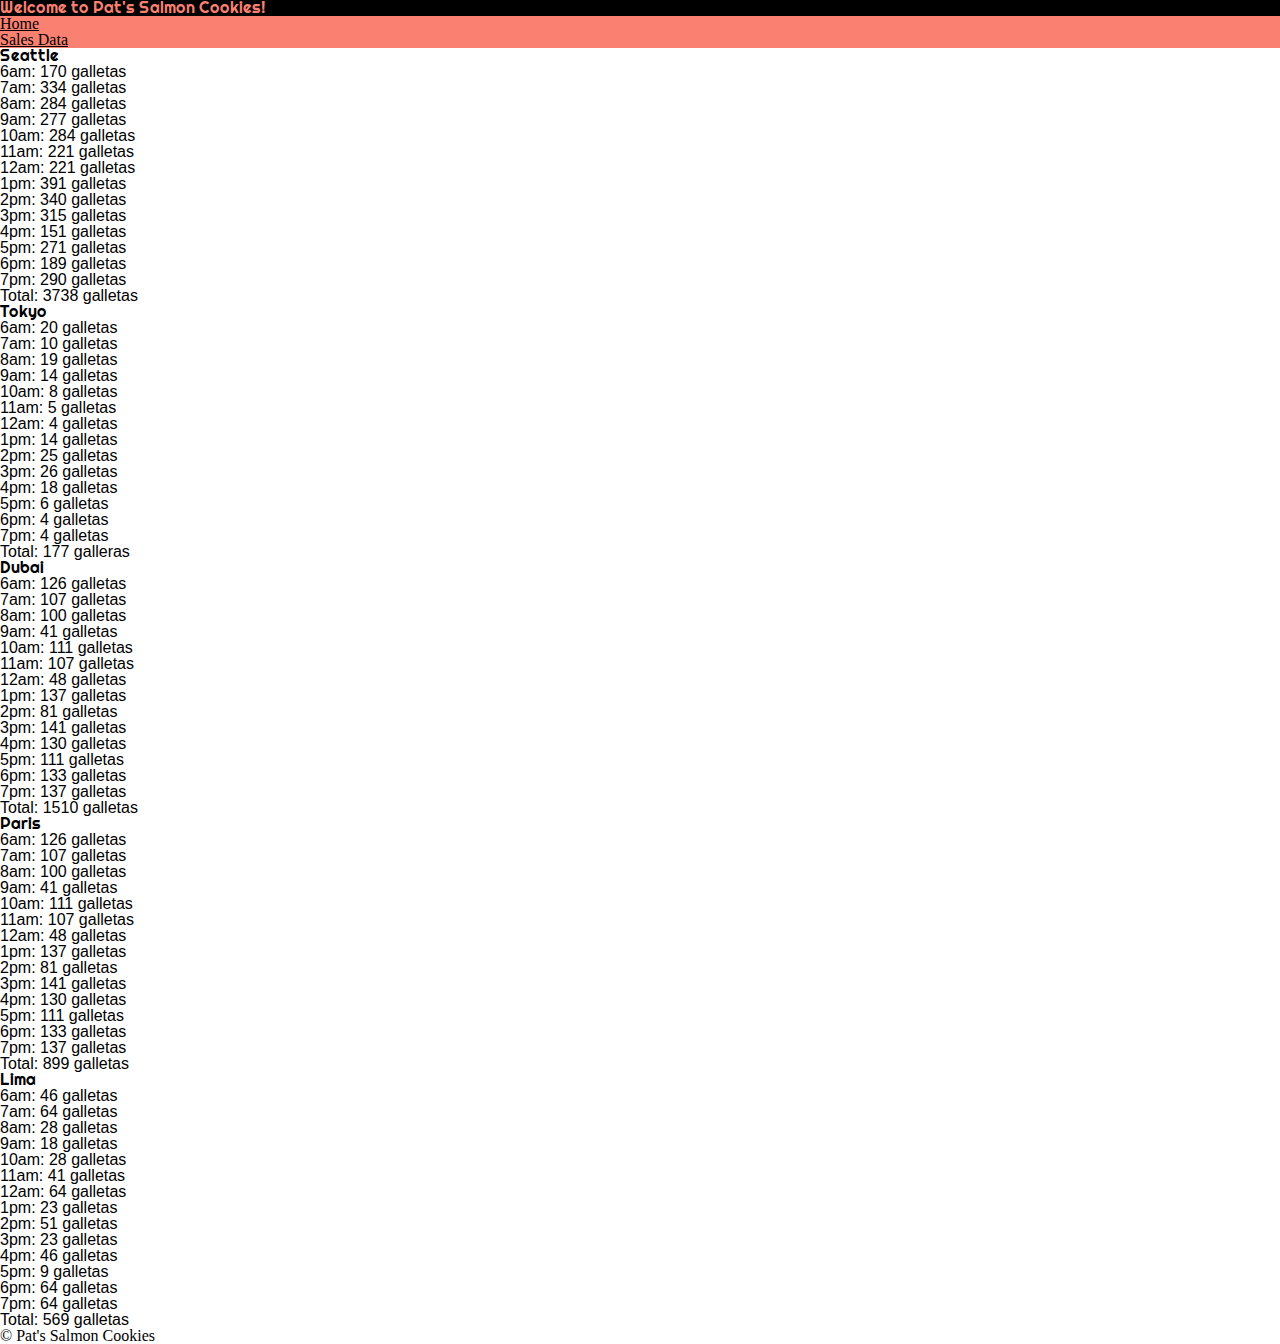
==== sales.html @ 5ff8fde3 "Colores de header" ====
<!DOCTYPE html>
<html lang="en">
<head>
    <meta charset="UTF-8">
    <meta name="viewport" content="width=device-width, initial-scale=1.0">
    <script src="js/app.js"></script>
    <link rel="stylesheet" href="css/reset.css">
    <link rel="stylesheet" href="css/style.css">
    <title>Pat's Salmon Cookies | Sales Data</title>
</head>
<body>
    <header>
        <section class="start">
            <div class="title">
                <h1>Welcome to Pat's Salmon Cookies!</h1>
            </div>
            <nav class="navBar">
                <ul>
                    <li>
                        <a href="index.html">Home</a>
                    </li>
                    <li>
                        <a href="sales.html">Sales Data</a>
                    </li>
                </ul>
            </nav>
        </section>
    </header>
    <main class="datosVenta">
        <h1 id="sede">Seattle</h1>
        <ul id="salesSeattle"></ul>
        <h1 id="sede">Tokyo</h1>
        <ul id="salesTokyo"></ul>
        <h1 id="sede">Dubai</h1>
        <ul id="salesDubai"></ul>
        <h1 id="sede">Paris</h1>
        <ul id="salesParis"></ul>
        <h1 id="sede">Lima</h1>
        <ul id="salesLima"></ul>
    </main>
    <footer>
        <p>© Pat's Salmon Cookies</p>
    </footer>
</body>
</html>
---- css/style.css ----
@import url('https://fonts.googleapis.com/css2?family=Righteous&display=swap');

:root {
    --salmon: #fa8072;
}

body {
    font-family: Georgia, 'Times New Roman', Times, serif;
    background-color: #fff;
    margin: 0;
    padding: 0;
}

header {
    background-color: black;
    color: var(--salmon);
}

.navBar {
    background-color: var(--salmon);
}

.navBar a{
    color: black;
}

h1 {
    font-family: "Righteous", sans-serif;
}

.datosVenta {
    font-family: Arial, Helvetica, sans-serif;
}
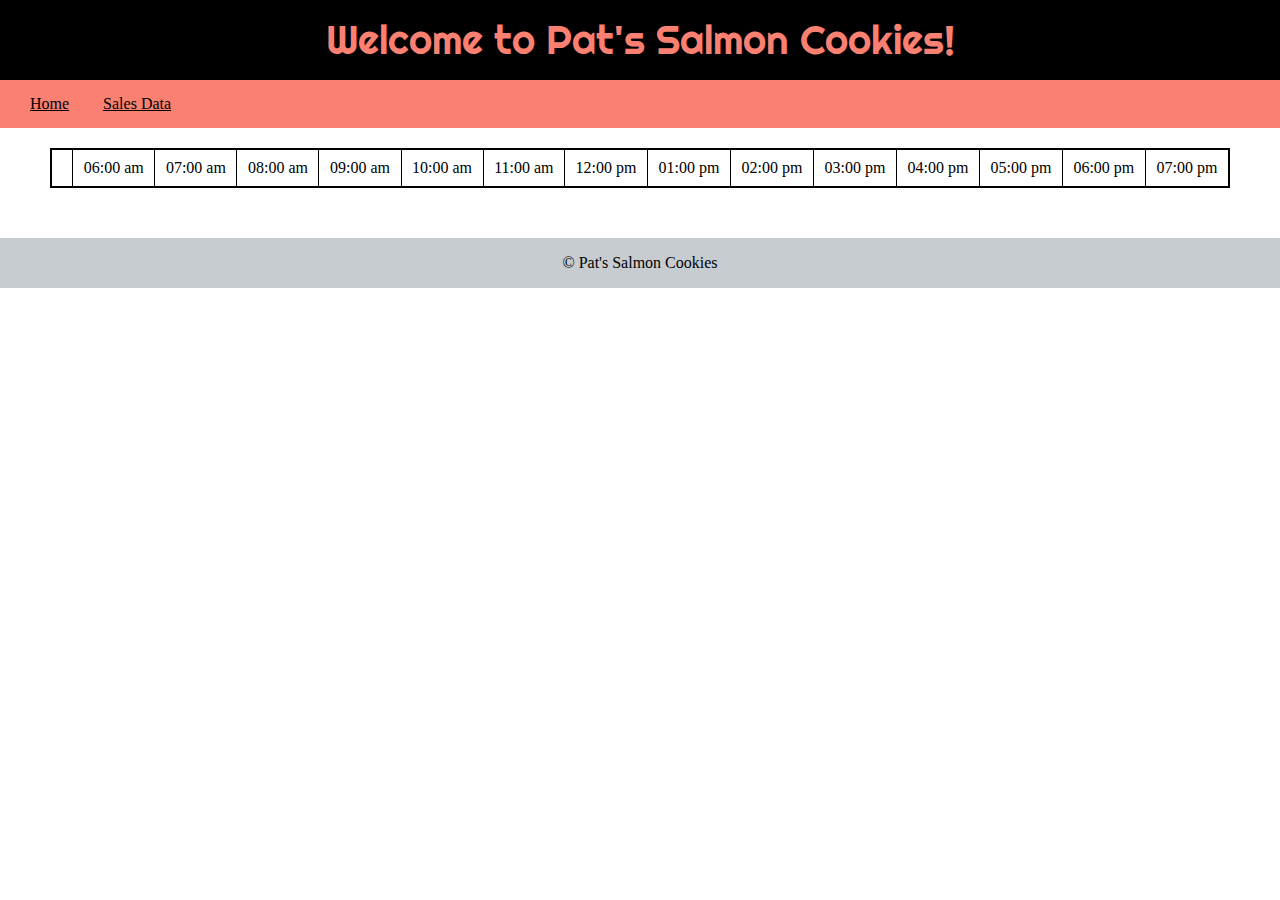
==== commit e0353f52: "Creacion de funcion add (para añadir en la fila un nuevo elemento)" ====
--- a/sales.html
+++ b/sales.html
@@ -3,7 +3,7 @@
 <head>
     <meta charset="UTF-8">
     <meta name="viewport" content="width=device-width, initial-scale=1.0">
-    <script src="js/app.js"></script>
+    <script src="js/app_v2.js"></script>
     <link rel="stylesheet" href="css/reset.css">
     <link rel="stylesheet" href="css/style.css">
     <title>Pat's Salmon Cookies | Sales Data</title>
@@ -26,17 +26,35 @@
             </nav>
         </section>
     </header>
-    <main class="datosVenta">
-        <h1 id="sede">Seattle</h1>
-        <ul id="salesSeattle"></ul>
-        <h1 id="sede">Tokyo</h1>
-        <ul id="salesTokyo"></ul>
-        <h1 id="sede">Dubai</h1>
-        <ul id="salesDubai"></ul>
-        <h1 id="sede">Paris</h1>
-        <ul id="salesParis"></ul>
-        <h1 id="sede">Lima</h1>
-        <ul id="salesLima"></ul>
+
+    <main>
+        <table class="tabla">
+            <thead>
+                <tr>
+                    <th></th>
+                    <th>06:00 am</th>
+                    <th>07:00 am</th>
+                    <th>08:00 am</th>
+                    <th>09:00 am</th>
+                    <th>10:00 am</th>
+                    <th>11:00 am</th>
+                    <th>12:00 pm</th>
+                    <th>01:00 pm</th>
+                    <th>02:00 pm</th>
+                    <th>03:00 pm</th>
+                    <th>04:00 pm</th>
+                    <th>05:00 pm</th>
+                    <th>06:00 pm</th>
+                    <th>07:00 pm</th>
+                </tr>
+            </thead>
+            <tbody id="sales">
+                
+            </tbody>
+            <tfoot>
+
+            </tfoot>
+        </table>
     </main>
     <footer>
         <p>© Pat's Salmon Cookies</p>
--- a/css/style.css
+++ b/css/style.css
@@ -7,8 +7,9 @@
 body {
     font-family: Georgia, 'Times New Roman', Times, serif;
     background-color: #fff;
-    margin: 0;
-    padding: 0;
+    display: flex;
+    flex-direction: column;
+    min-height: 100hv;
 }
 
 header {
@@ -16,18 +17,94 @@
     color: var(--salmon);
 }
 
+.title {
+    display: flex;
+    align-items: center;
+    justify-content: center;
+    width: 100%;
+    height: 5rem;
+}
+
+.title h1 {
+    font-size: 40px;
+}
+
 .navBar {
     background-color: var(--salmon);
+    width: 100%;
+    height: 3rem;
+    display: flex;
+    align-items: center;
+}
+
+.navBar li {
+    display: inline-block;
+    margin: 0 0px 0 30px;
 }
 
 .navBar a{
     color: black;
 }
 
+main {
+    flex: 1;
+    padding: 50px;
+    padding-top: 20px;
+}
+
+main h1{
+    font-size: 30px;
+    margin-top: 30px;
+}
+
+#logo {
+    display: flex;
+    align-items: center;
+    justify-content: center;
+    padding-bottom: 20px;
+}
+
+ul ul {
+    padding-left: 30px;
+}
+
+li {
+    margin-bottom: 10px;
+}
+
+.datosVenta {
+    font-family: Arial, Helvetica, sans-serif;
+}
+
+.datosVenta ul {
+    padding-left: 30px;
+    margin-top: 10px;
+}
+
+footer {
+    background-color: rgb(199, 204, 209);
+    margin-top: auto;
+    width: 100%;
+    height: 50px;
+    display: flex;
+    align-items: center;
+    justify-content: center;
+    margin-bottom: 0;
+    padding-bottom: 0;
+}
+
 h1 {
     font-family: "Righteous", sans-serif;
 }
 
-.datosVenta {
-    font-family: Arial, Helvetica, sans-serif;
-}+table {
+    width: 100%;
+    border-collapse: collapse;
+    border: 2px solid black;
+}
+
+th, td {
+    border: 1px solid black;
+    padding: 10px;
+    text-align: center;
+}
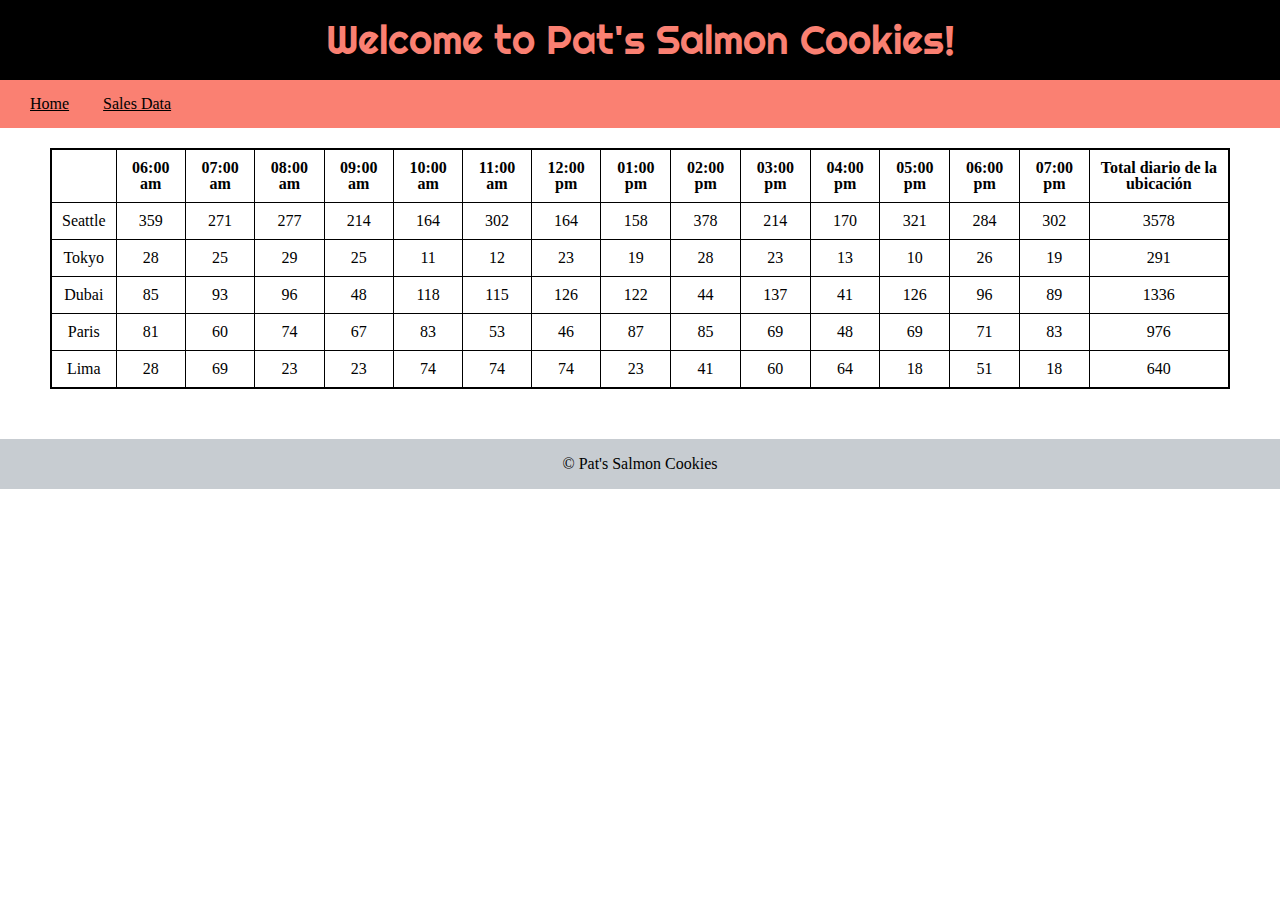
==== commit 7d9d056f: "Creación de DOM y creación de objetos en tabla" ====
--- a/sales.html
+++ b/sales.html
@@ -28,7 +28,7 @@
     </header>
 
     <main>
-        <table class="tabla">
+        <table>
             <thead>
                 <tr>
                     <th></th>
@@ -46,6 +46,7 @@
                     <th>05:00 pm</th>
                     <th>06:00 pm</th>
                     <th>07:00 pm</th>
+                    <th>Total diario de la ubicación</th>
                 </tr>
             </thead>
             <tbody id="sales">
--- a/css/style.css
+++ b/css/style.css
@@ -107,4 +107,10 @@
     border: 1px solid black;
     padding: 10px;
     text-align: center;
+    vertical-align: middle;
 }
+
+
+th {
+    font-weight: bold;
+}
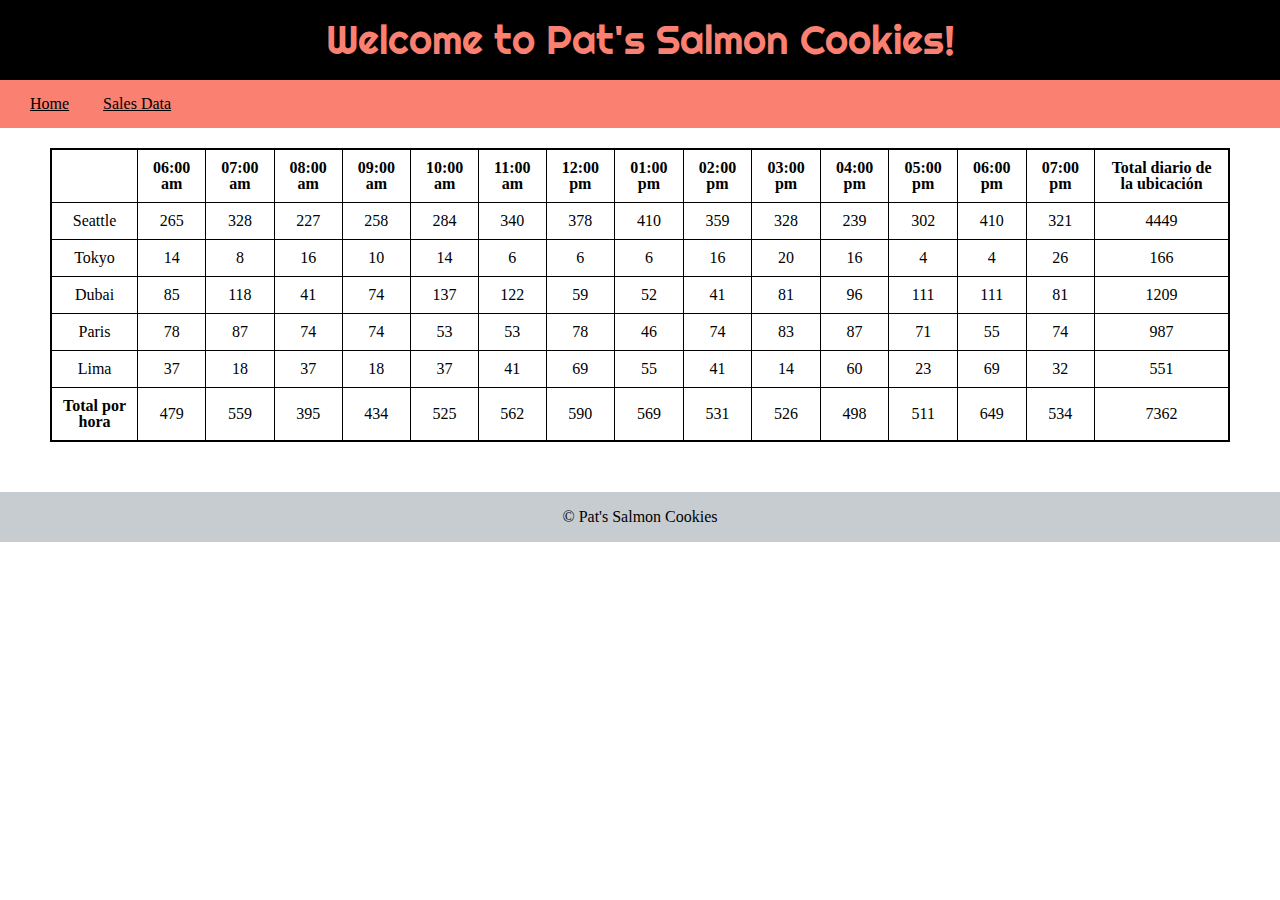
==== commit e07d52f9: "Función para añadir tfoot y la suma total" ====
--- a/sales.html
+++ b/sales.html
@@ -52,7 +52,7 @@
             <tbody id="sales">
                 
             </tbody>
-            <tfoot>
+            <tfoot id="resumen">
 
             </tfoot>
         </table>
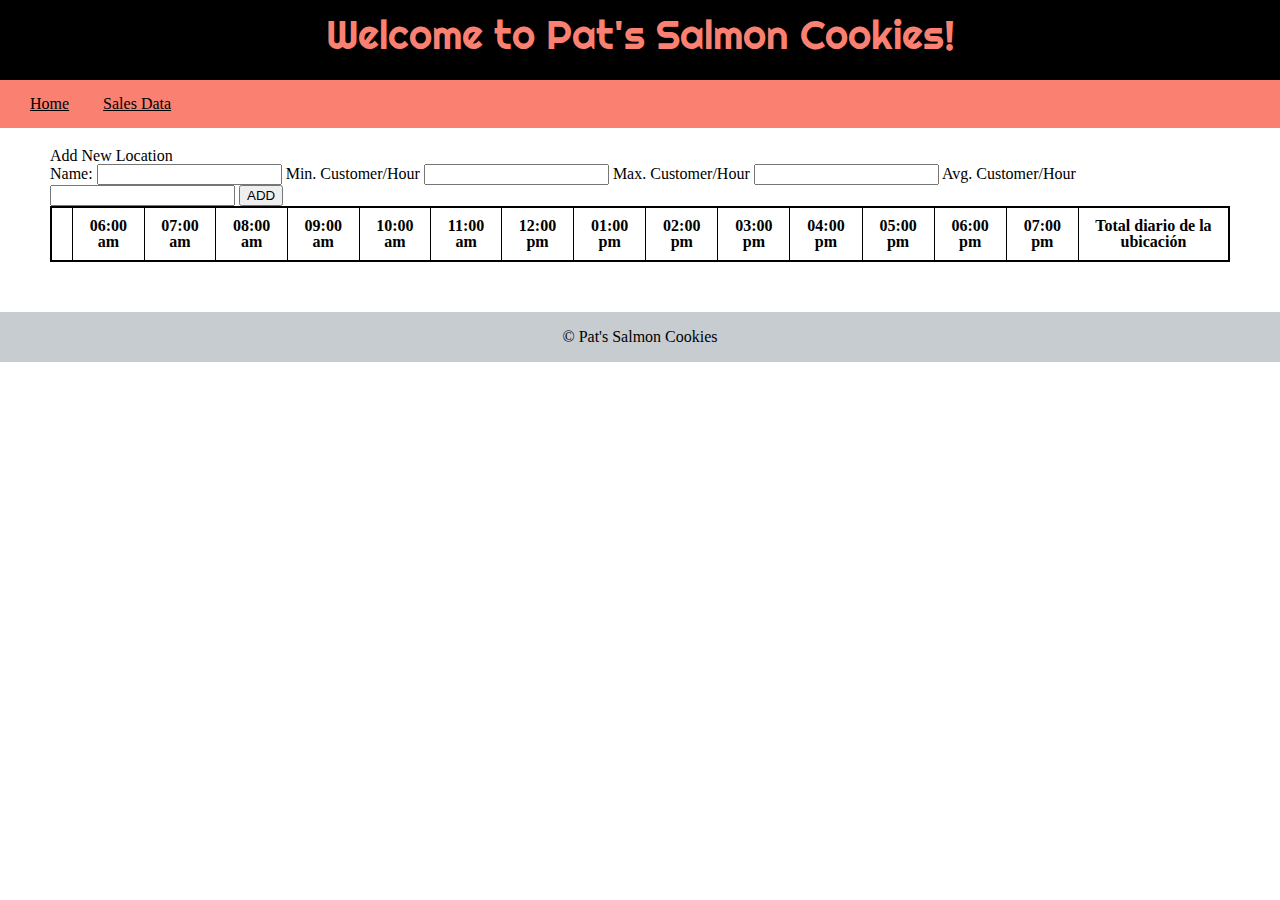
==== commit bbf45c1c: "update" ====
--- a/sales.html
+++ b/sales.html
@@ -28,6 +28,20 @@
     </header>
 
     <main>
+        <section id="newLocation" >
+            <h2>Add New Location</h2>
+            <form id="newLocalForm" onsubmit="sendForm(); return false;">
+                <label for="locationName">Name:</label>
+                <input type="text" id="locationName" name="locationName" required>
+                <label for="minCustomerPerHour">Min. Customer/Hour</label>
+                <input type="number" id="minCustomerPerHour" name="minCustomerPerHour" required>
+                <label for="maxCustomerPerHour">Max. Customer/Hour</label>
+                <input type="number" id="maxCustomerPerHour" name="maxCustomerPerHour" required>
+                <label for="AverageCustomerPerHour">Avg. Customer/Hour</label>
+                <input type="number" id="AverageCustomerPerHour" name="AverageCustomerPerHour" step="0.1" required>
+                <button id="btnAdd">ADD</button>
+            </form>
+        </section>
         <table>
             <thead>
                 <tr>
--- a/css/style.css
+++ b/css/style.css
@@ -70,6 +70,7 @@
 
 li {
     margin-bottom: 10px;
+    list-style: none;
 }
 
 .datosVenta {
@@ -95,6 +96,7 @@
 
 h1 {
     font-family: "Righteous", sans-serif;
+    margin-bottom: 10px;
 }
 
 table {
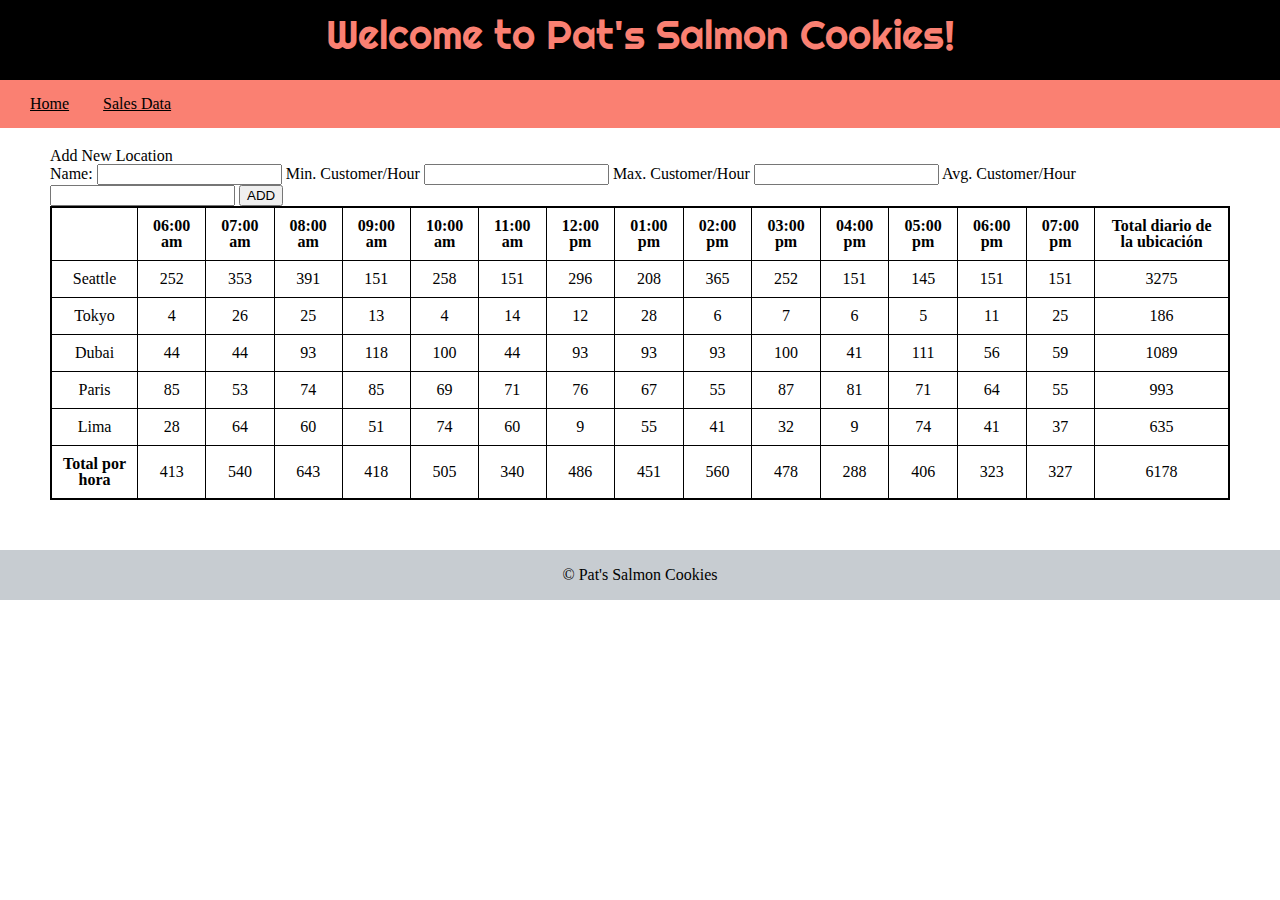
==== commit b9ea8a55: "tfoot configurado" ====
--- a/sales.html
+++ b/sales.html
@@ -3,7 +3,7 @@
 <head>
     <meta charset="UTF-8">
     <meta name="viewport" content="width=device-width, initial-scale=1.0">
-    <script src="js/app_v2.js"></script>
+    <script src="js/app.js"></script>
     <link rel="stylesheet" href="css/reset.css">
     <link rel="stylesheet" href="css/style.css">
     <title>Pat's Salmon Cookies | Sales Data</title>
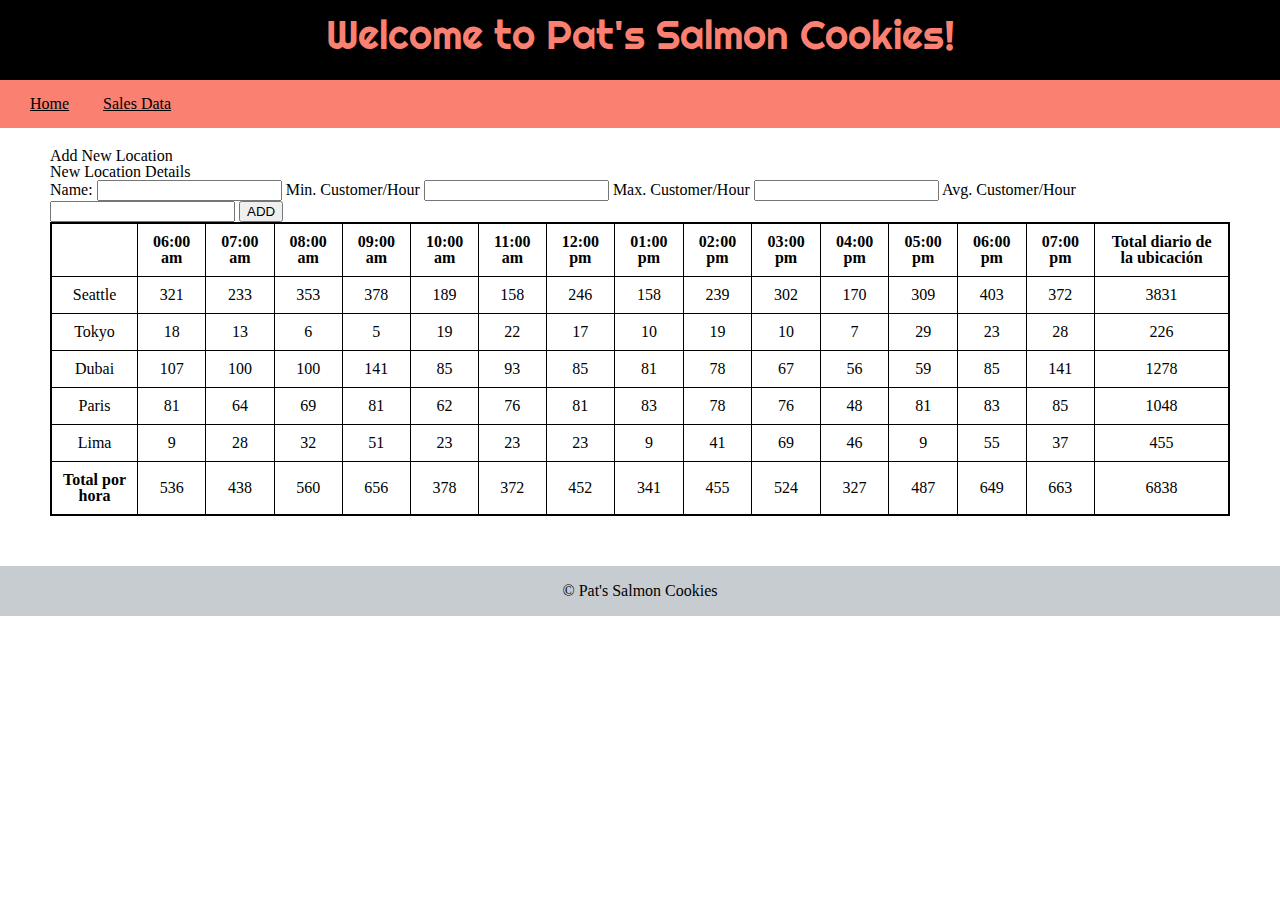
==== commit 05fc8752: "lab09" ====
--- a/sales.html
+++ b/sales.html
@@ -30,16 +30,19 @@
     <main>
         <section id="newLocation" >
             <h2>Add New Location</h2>
-            <form id="newLocalForm" onsubmit="sendForm(); return false;">
-                <label for="locationName">Name:</label>
-                <input type="text" id="locationName" name="locationName" required>
-                <label for="minCustomerPerHour">Min. Customer/Hour</label>
-                <input type="number" id="minCustomerPerHour" name="minCustomerPerHour" required>
-                <label for="maxCustomerPerHour">Max. Customer/Hour</label>
-                <input type="number" id="maxCustomerPerHour" name="maxCustomerPerHour" required>
-                <label for="AverageCustomerPerHour">Avg. Customer/Hour</label>
-                <input type="number" id="AverageCustomerPerHour" name="AverageCustomerPerHour" step="0.1" required>
-                <button id="btnAdd">ADD</button>
+            <form id="newLocalForm" onsubmit="sendForm(event);">
+                <fieldset>
+                    <legend>New Location Details</legend>
+                    <label for="locationName">Name:</label>
+                    <input type="text" id="locationName" name="locationName" required>
+                    <label for="minCustomerPerHour">Min. Customer/Hour</label>
+                    <input type="number" id="minCustomerPerHour" name="minCustomerPerHour" required>
+                    <label for="maxCustomerPerHour">Max. Customer/Hour</label>
+                    <input type="number" id="maxCustomerPerHour" name="maxCustomerPerHour" required>
+                    <label for="AverageCustomerPerHour">Avg. Customer/Hour</label>
+                    <input type="number" id="AverageCustomerPerHour" name="AverageCustomerPerHour" step="0.1" required>
+                    <button type="submit" id="btnAdd">ADD</button>
+                </fieldset>
             </form>
         </section>
         <table>
@@ -75,4 +78,4 @@
         <p>© Pat's Salmon Cookies</p>
     </footer>
 </body>
-</html>+</html>
